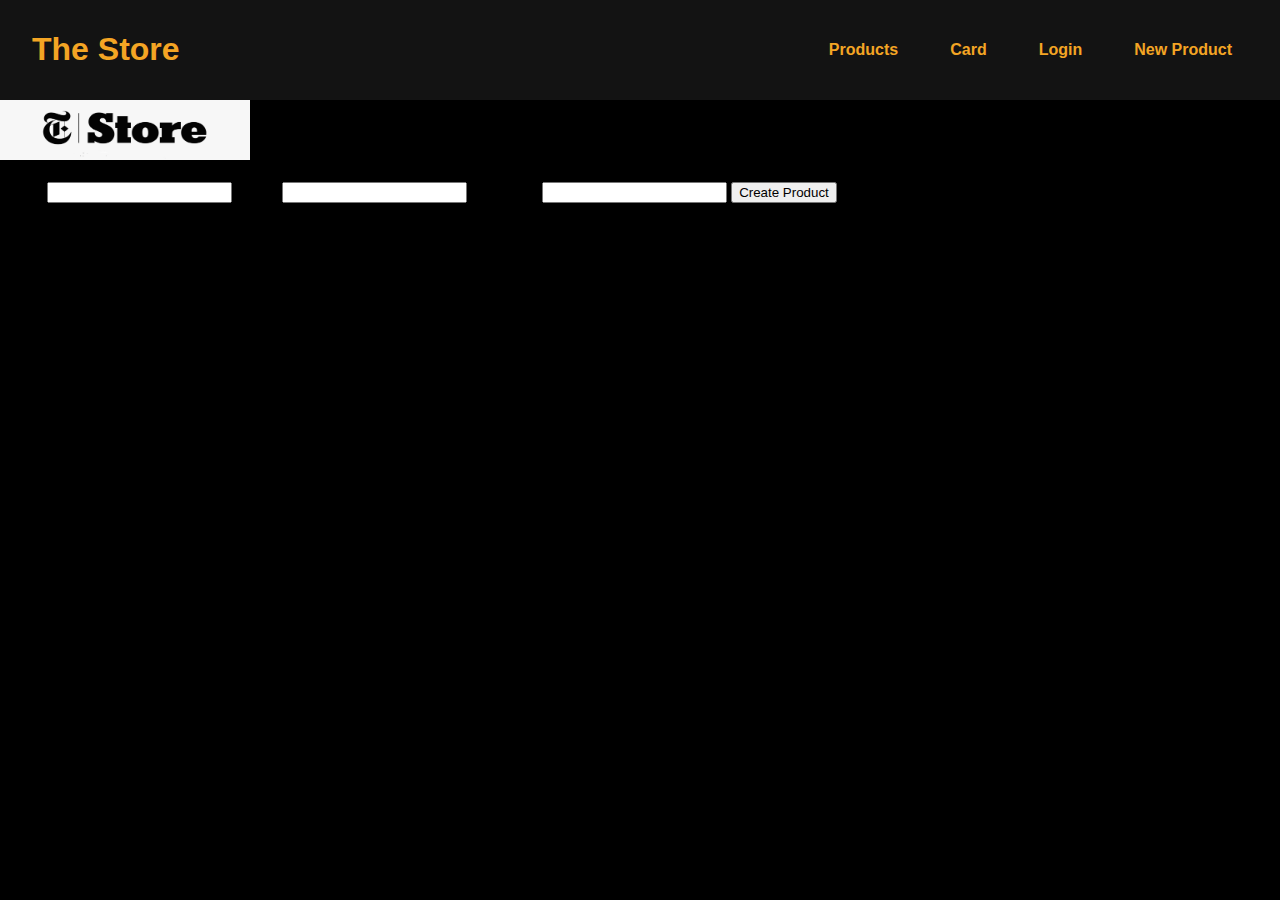
==== newProduct.html @ 83e60d8d "Primer commit de mi aplicacion TheStore" ====
<!DOCTYPE html>
<html lang="en">

<head>
  <meta charset="UTF-8">
  <meta name="viewport" content="width=device-width, initial-scale=1.0">
  <title>Document</title>
  <link rel="stylesheet" href="styles.css">
</head>

<body>
  <nav class="navbar">
    <div class="logo">
      <h1>The Store</h1>
    </div>
    <ul class="nav-links">
      <li><a href="index.html">Products</a></li>
      <li><a href="#cart">Card</a></li>
      <li><a href="#login">Login</a></li>
      <li><a href="newProduct.html">New Product</a></li>
    </ul>
  </nav>

  <div>
    <img src="TheStore.jpg" alt="The Store" width="250" height="60"><br><br>
    <form action="procesar_newProduct.php" method="post">
      <label for="nombre">Name</label>
      <input type="text" id="nombre" name="nombre">
      <label for="price">Price:</label>
      <input type="number" id="price" name="price">
      <label for="">Inventory</label>
      <input type="number" id="inventory" name="inventory">


      <button type="button" id="create product">Create Product</button>
    </form>
  </div>
</body>

</html>
---- styles.css ----
:root {
  --primary-bg-color: black;
  --navbar-bg-color: #131313;
  --text-color: #f4a524;
  --link-hover-color: #000000;
  --link-hover-bg-color: #f4a524;
  --card-bg-color: #1c1c1c;
  --card-text-color: #ffffff;
  --card-border-radius: 8px;
}

body {
  background-color: var(--primary-bg-color);
  margin: 0;
  font-family: 'Arial', sans-serif;
}

.navbar {
  background-color: var(--navbar-bg-color);
  padding: 10px 2rem;
  display: flex;
  justify-content: space-between;
  align-items: center;
  color: var(--text-color);
}

.logo h1 {
  max-width: 100%;
  height: auto;
  cursor: pointer;
}

.nav-links {
  list-style-type: none;
  display: flex;
  gap: 20px;
}

.nav-links a {
  text-decoration: none;
  color: var(--text-color);
  font-weight: bold;
  font-size: 16px;
  transition: all 0.3s ease-in-out;
  background-color: transparent;
  padding: 0.5rem 1rem;
  border-radius: 4px;
}

.nav-links a:hover {
  color: var(--link-hover-color);
  background-color: var(--link-hover-bg-color);
}

.containerProduct {
  width: 100%;
  height: 100%;
  display: flex;
  justify-content: center;
  align-items: center;
  margin-top: 3rem;
  flex-wrap: wrap;
}

.productCard {
  margin-top: 2rem;
  overflow: hidden;
  width: 20rem;
  min-height: 28rem;
  background-color: var(--card-bg-color);
  color: var(--card-text-color);
  margin-right: 2rem;
  border-radius: var(--card-border-radius);
}

.productCard img {
  width: 100%;
  height: 100%;
  object-fit: cover;
  /* Esto evita que la imagen se distorsione */
}

.containerImg {
  height: 18rem;
  overflow: hidden;
  /* Esto asegura que la imagen no se desborde del contenedor */
}

.productCard h2 {
  font-size: 1.5rem;
  margin-bottom: 0.5rem;
}

.productCard p {
  font-size: 1.5rem;
  margin-bottom: 1rem;
}

.productCard button {
  width: 100%;
  height: 3rem;
  background-color: var(--link-hover-bg-color);
  color: var(--link-hover-color);
  padding: 0.5rem 1rem;
  border: none;
  border-radius: 4px;
  cursor: pointer;
  transition: all 0.3s ease-in-out;
  font-size: medium;
  font-family: sans-serif;
  font-weight: 400;
}

.productCard button:hover {
  background-color: var(--navbar-bg-color);
  color: var(--text-color);
}

.containerDatos {
  display: flex;
  align-items: center;
  flex-direction: column;
  width: 100%;
}

.datos {
  display: flex;
  flex-direction: column;
  padding: 0 1rem 0 1rem;
}
.datos h2 {
  color: var(--link-hover-bg-color);
  
}

.datos p {
  font-size: medium;
  text-align: justify;
  margin-top: 0;
}
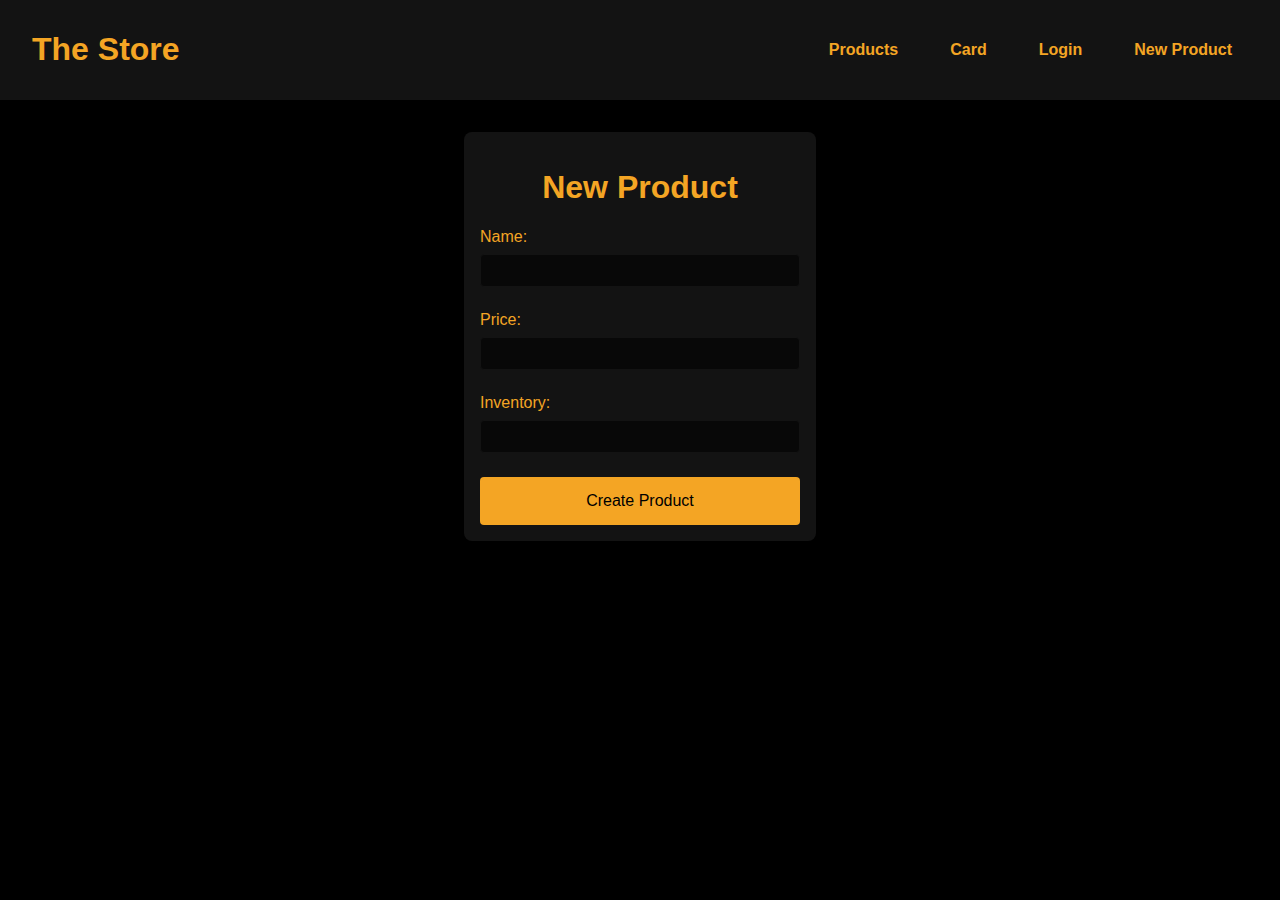
==== commit 2cccc03d: "Arreglo de estilos" ====
--- a/newProduct.html
+++ b/newProduct.html
@@ -1,40 +1,50 @@
 <!DOCTYPE html>
 <html lang="en">
+  <head>
+    <meta charset="UTF-8">
+    <meta name="viewport" content="width=device-width, initial-scale=1.0">
+    <title>Document</title>
+    <link rel="stylesheet" href="styles.css">
+  </head>
 
-<head>
-  <meta charset="UTF-8">
-  <meta name="viewport" content="width=device-width, initial-scale=1.0">
-  <title>Document</title>
-  <link rel="stylesheet" href="styles.css">
-</head>
+  <body>
+    <nav class="navbar">
+      <div class="logo">
+        <h1>The Store</h1>
+      </div>
+      <ul class="nav-links">
+        <li><a href="index.html">Products</a></li>
+        <li><a href="#cart">Card</a></li>
+        <li><a href="#login">Login</a></li>
+        <li><a href="newProduct.html">New Product</a></li>
+      </ul>
+    </nav>
 
-<body>
-  <nav class="navbar">
-    <div class="logo">
-      <h1>The Store</h1>
+    <div class="containerForm">
+      <!-- <img src="TheStore.jpg" alt="The Store" width="250" height="60"><br><br> -->
+      <form action="procesar_newProduct.php" method="post" class="formContainer">
+        <div class="title">
+          <h1>New Product</h1>
+        </div>
+        <div class="contentForm">
+          <div class="formGroup">
+            <label for="nombre">Name:</label>
+            <input type="text" id="nombre" name="nombre" class="formInput">
+          </div>
+
+          <div class="formGroup">
+            <label for="price">Price:</label>
+            <input type="number" id="price" name="price" class="formInput">
+          </div>
+
+          <div class="formGroup">
+            <label for="inventory">Inventory:</label>
+            <input type="number" id="inventory" name="inventory" class="formInput">
+          </div>
+
+          <button type="button" id="createProduct" class="formButton">Create Product</button>
+        </div>
+      </form>
     </div>
-    <ul class="nav-links">
-      <li><a href="index.html">Products</a></li>
-      <li><a href="#cart">Card</a></li>
-      <li><a href="#login">Login</a></li>
-      <li><a href="newProduct.html">New Product</a></li>
-    </ul>
-  </nav>
-
-  <div>
-    <img src="TheStore.jpg" alt="The Store" width="250" height="60"><br><br>
-    <form action="procesar_newProduct.php" method="post">
-      <label for="nombre">Name</label>
-      <input type="text" id="nombre" name="nombre">
-      <label for="price">Price:</label>
-      <input type="number" id="price" name="price">
-      <label for="">Inventory</label>
-      <input type="number" id="inventory" name="inventory">
-
-
-      <button type="button" id="create product">Create Product</button>
-    </form>
-  </div>
-</body>
-
+  </body>
 </html>--- a/styles.css
+++ b/styles.css
@@ -58,32 +58,31 @@
   display: flex;
   justify-content: center;
   align-items: center;
-  margin-top: 3rem;
   flex-wrap: wrap;
 }
 
 .productCard {
+  position: relative;
   margin-top: 2rem;
   overflow: hidden;
   width: 20rem;
-  min-height: 28rem;
+  min-height: 23rem;
   background-color: var(--card-bg-color);
   color: var(--card-text-color);
   margin-right: 2rem;
   border-radius: var(--card-border-radius);
+  transition: all 0.3s ease-in-out;
 }
 
 .productCard img {
   width: 100%;
   height: 100%;
   object-fit: cover;
-  /* Esto evita que la imagen se distorsione */
 }
 
 .containerImg {
-  height: 18rem;
+  height: 23rem;
   overflow: hidden;
-  /* Esto asegura que la imagen no se desborde del contenedor */
 }
 
 .productCard h2 {
@@ -109,6 +108,7 @@
   font-size: medium;
   font-family: sans-serif;
   font-weight: 400;
+  z-index: 10;
 }
 
 .productCard button:hover {
@@ -124,10 +124,27 @@
 }
 
 .datos {
+  background-color: var(--card-bg-color);
+  position: absolute;
+  border-radius: var(--card-border-radius);
+  bottom: -3rem;
   display: flex;
   flex-direction: column;
   padding: 0 1rem 0 1rem;
-}
+  z-index: 5;
+  transition: all 0.3s ease-in-out;
+}
+
+.productCard:hover .datos {
+  bottom: 2.7rem;
+  cursor: pointer;
+}
+
+.price {
+  width: 100%;
+  text-align: center;
+}
+
 .datos h2 {
   color: var(--link-hover-bg-color);
   
@@ -137,4 +154,74 @@
   font-size: medium;
   text-align: justify;
   margin-top: 0;
+}
+
+.containerForm {
+  width: 100%;
+  display: flex;
+  justify-content: center;
+  align-items: center;
+}
+
+.title {
+  color: var(--text-color);
+  width: 100%;
+  display: flex;
+  justify-content: center;
+  align-items: center;
+}
+
+.contentForm {
+  width: 100%;
+}
+
+.formContainer {
+  background-color: var(--navbar-bg-color);
+  width: 20rem;
+  padding: 1rem;
+  display: flex;
+  flex-direction: column;
+  align-items: start;
+  margin-top: 2rem;
+  border-radius: var(--card-border-radius);
+}
+
+.formGroup {
+  display: flex;
+  flex-direction: column;
+  width: 100%;
+  margin-bottom: 1.5rem;
+}
+
+.formGroup label {
+  color: var(--link-hover-bg-color);
+  font-size: 1rem;
+  margin-bottom: 0.5rem;
+}
+
+.formInput {
+  padding: 0.5rem;
+  border: 1px solid var(--navbar-bg-color);
+  border-radius: 4px;
+  background-color: #080808;
+  color: var(--text-color);
+}
+
+.formButton {
+  width: 100%;
+  height: 3rem;
+  background-color: var(--link-hover-bg-color);
+  color: var(--link-hover-color);
+  border: none;
+  border-radius: 4px;
+  cursor: pointer;
+  transition: all 0.3s ease-in-out;
+  font-size: 1rem;
+  font-family: sans-serif;
+  font-weight: 400;
+}
+
+.formButton:hover {
+  background-color: var(--navbar-bg-color);
+  color: var(--text-color);
 }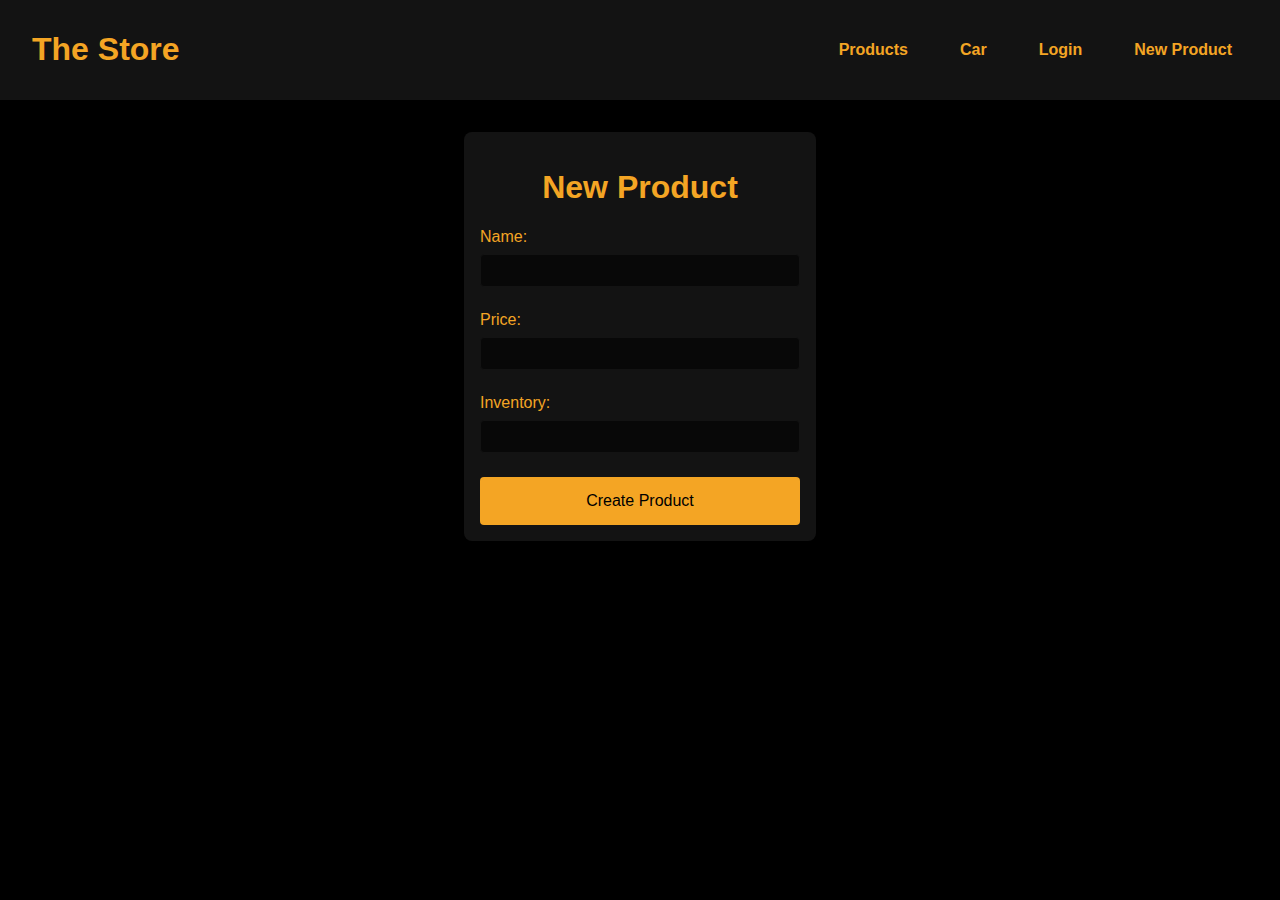
==== commit 5c55d0e3: "agregando car" ====
--- a/newProduct.html
+++ b/newProduct.html
@@ -1,50 +1,55 @@
 <!DOCTYPE html>
 <html lang="en">
-  <head>
-    <meta charset="UTF-8">
-    <meta name="viewport" content="width=device-width, initial-scale=1.0">
-    <title>Document</title>
-    <link rel="stylesheet" href="styles.css">
-  </head>
 
-  <body>
-    <nav class="navbar">
-      <div class="logo">
-        <h1>The Store</h1>
+<head>
+  <meta charset="UTF-8">
+  <meta name="viewport" content="width=device-width, initial-scale=1.0">
+  <title>Document</title>
+
+  <link rel="stylesheet" href="styles.css">
+  <link rel="stylesheet" href="./css/styles.css">
+  <script src="./js/script.js"></script>
+</head>
+
+<body>
+  <nav class="navbar">
+    <div class="logo">
+      <h1>The Store</h1>
+    </div>
+    <ul class="nav-links">
+      <li><a href="index.html">Products</a></li>
+      <li><a href="car.html">Car</a></li>
+      <li><a href="#login">Login</a></li>
+      <li><a href="newProduct.html">New Product</a></li>
+    </ul>
+  </nav>
+
+  <div class="containerForm">
+    <!-- <img src="TheStore.jpg" alt="The Store" width="250" height="60"><br><br> -->
+    <form action="procesar_newProduct.php" method="post" class="formContainer">
+      <div class="title">
+        <h1>New Product</h1>
       </div>
-      <ul class="nav-links">
-        <li><a href="index.html">Products</a></li>
-        <li><a href="#cart">Card</a></li>
-        <li><a href="#login">Login</a></li>
-        <li><a href="newProduct.html">New Product</a></li>
-      </ul>
-    </nav>
+      <div class="contentForm">
+        <div class="formGroup">
+          <label for="nombre">Name:</label>
+          <input type="text" id="nombre" name="nombre" class="formInput">
+        </div>
 
-    <div class="containerForm">
-      <!-- <img src="TheStore.jpg" alt="The Store" width="250" height="60"><br><br> -->
-      <form action="procesar_newProduct.php" method="post" class="formContainer">
-        <div class="title">
-          <h1>New Product</h1>
+        <div class="formGroup">
+          <label for="price">Price:</label>
+          <input type="number" id="price" name="price" class="formInput">
         </div>
-        <div class="contentForm">
-          <div class="formGroup">
-            <label for="nombre">Name:</label>
-            <input type="text" id="nombre" name="nombre" class="formInput">
-          </div>
 
-          <div class="formGroup">
-            <label for="price">Price:</label>
-            <input type="number" id="price" name="price" class="formInput">
-          </div>
+        <div class="formGroup">
+          <label for="inventory">Inventory:</label>
+          <input type="number" id="inventory" name="inventory" class="formInput">
+        </div>
 
-          <div class="formGroup">
-            <label for="inventory">Inventory:</label>
-            <input type="number" id="inventory" name="inventory" class="formInput">
-          </div>
+        <button type="button" id="createProduct" class="formButton">Create Product</button>
+      </div>
+    </form>
+  </div>
+</body>
 
-          <button type="button" id="createProduct" class="formButton">Create Product</button>
-        </div>
-      </form>
-    </div>
-  </body>
 </html>--- a/styles.css
+++ b/styles.css
@@ -224,4 +224,9 @@
 .formButton:hover {
   background-color: var(--navbar-bg-color);
   color: var(--text-color);
+}
+.warning {
+  color: red;
+  margin-top: 0.5rem;
+  font-size: 0.8rem;
 }--- a/css/styles.css
+++ b/css/styles.css
@@ -0,0 +1,232 @@
+:root {
+  --primary-bg-color: black;
+  --navbar-bg-color: #131313;
+  --text-color: #f4a524;
+  --link-hover-color: #000000;
+  --link-hover-bg-color: #f4a524;
+  --card-bg-color: #1c1c1c;
+  --card-text-color: #ffffff;
+  --card-border-radius: 8px;
+}
+
+body {
+  background-color: var(--primary-bg-color);
+  margin: 0;
+  font-family: 'Arial', sans-serif;
+}
+
+.navbar {
+  background-color: var(--navbar-bg-color);
+  padding: 10px 2rem;
+  display: flex;
+  justify-content: space-between;
+  align-items: center;
+  color: var(--text-color);
+}
+
+.logo h1 {
+  max-width: 100%;
+  height: auto;
+  cursor: pointer;
+}
+
+.nav-links {
+  list-style-type: none;
+  display: flex;
+  gap: 20px;
+}
+
+.nav-links a {
+  text-decoration: none;
+  color: var(--text-color);
+  font-weight: bold;
+  font-size: 16px;
+  transition: all 0.3s ease-in-out;
+  background-color: transparent;
+  padding: 0.5rem 1rem;
+  border-radius: 4px;
+}
+
+.nav-links a:hover {
+  color: var(--link-hover-color);
+  background-color: var(--link-hover-bg-color);
+}
+
+.containerProduct {
+  width: 100%;
+  height: 100%;
+  display: flex;
+  justify-content: center;
+  align-items: center;
+  flex-wrap: wrap;
+}
+
+.productCard {
+  position: relative;
+  margin-top: 2rem;
+  overflow: hidden;
+  width: 20rem;
+  min-height: 23rem;
+  background-color: var(--card-bg-color);
+  color: var(--card-text-color);
+  margin-right: 2rem;
+  border-radius: var(--card-border-radius);
+  transition: all 0.3s ease-in-out;
+}
+
+.productCard img {
+  width: 100%;
+  height: 100%;
+  object-fit: cover;
+}
+
+.containerImg {
+  height: 23rem;
+  overflow: hidden;
+}
+
+.productCard h2 {
+  font-size: 1.5rem;
+  margin-bottom: 0.5rem;
+}
+
+.productCard p {
+  font-size: 1.5rem;
+  margin-bottom: 1rem;
+}
+
+.productCard button {
+  width: 100%;
+  height: 3rem;
+  background-color: var(--link-hover-bg-color);
+  color: var(--link-hover-color);
+  padding: 0.5rem 1rem;
+  border: none;
+  border-radius: 4px;
+  cursor: pointer;
+  transition: all 0.3s ease-in-out;
+  font-size: medium;
+  font-family: sans-serif;
+  font-weight: 400;
+  z-index: 10;
+}
+
+.productCard button:hover {
+  background-color: var(--navbar-bg-color);
+  color: var(--text-color);
+}
+
+.containerDatos {
+  display: flex;
+  align-items: center;
+  flex-direction: column;
+  width: 100%;
+}
+
+.datos {
+  background-color: var(--card-bg-color);
+  position: absolute;
+  border-radius: var(--card-border-radius);
+  bottom: -3rem;
+  display: flex;
+  flex-direction: column;
+  padding: 0 1rem 0 1rem;
+  z-index: 5;
+  transition: all 0.3s ease-in-out;
+}
+
+.productCard:hover .datos {
+  bottom: 2.7rem;
+  cursor: pointer;
+}
+
+.price {
+  width: 100%;
+  text-align: center;
+}
+
+.datos h2 {
+  color: var(--link-hover-bg-color);
+  
+}
+
+.datos p {
+  font-size: medium;
+  text-align: justify;
+  margin-top: 0;
+}
+
+.containerForm {
+  width: 100%;
+  display: flex;
+  justify-content: center;
+  align-items: center;
+}
+
+.title {
+  color: var(--text-color);
+  width: 100%;
+  display: flex;
+  justify-content: center;
+  align-items: center;
+}
+
+.contentForm {
+  width: 100%;
+}
+
+.formContainer {
+  background-color: var(--navbar-bg-color);
+  width: 20rem;
+  padding: 1rem;
+  display: flex;
+  flex-direction: column;
+  align-items: start;
+  margin-top: 2rem;
+  border-radius: var(--card-border-radius);
+}
+
+.formGroup {
+  display: flex;
+  flex-direction: column;
+  width: 100%;
+  margin-bottom: 1.5rem;
+}
+
+.formGroup label {
+  color: var(--link-hover-bg-color);
+  font-size: 1rem;
+  margin-bottom: 0.5rem;
+}
+
+.formInput {
+  padding: 0.5rem;
+  border: 1px solid var(--navbar-bg-color);
+  border-radius: 4px;
+  background-color: #080808;
+  color: var(--text-color);
+}
+
+.formButton {
+  width: 100%;
+  height: 3rem;
+  background-color: var(--link-hover-bg-color);
+  color: var(--link-hover-color);
+  border: none;
+  border-radius: 4px;
+  cursor: pointer;
+  transition: all 0.3s ease-in-out;
+  font-size: 1rem;
+  font-family: sans-serif;
+  font-weight: 400;
+}
+
+.formButton:hover {
+  background-color: var(--navbar-bg-color);
+  color: var(--text-color);
+}
+.warning {
+  color: red;
+  margin-top: 0.5rem;
+  font-size: 0.8rem;
+}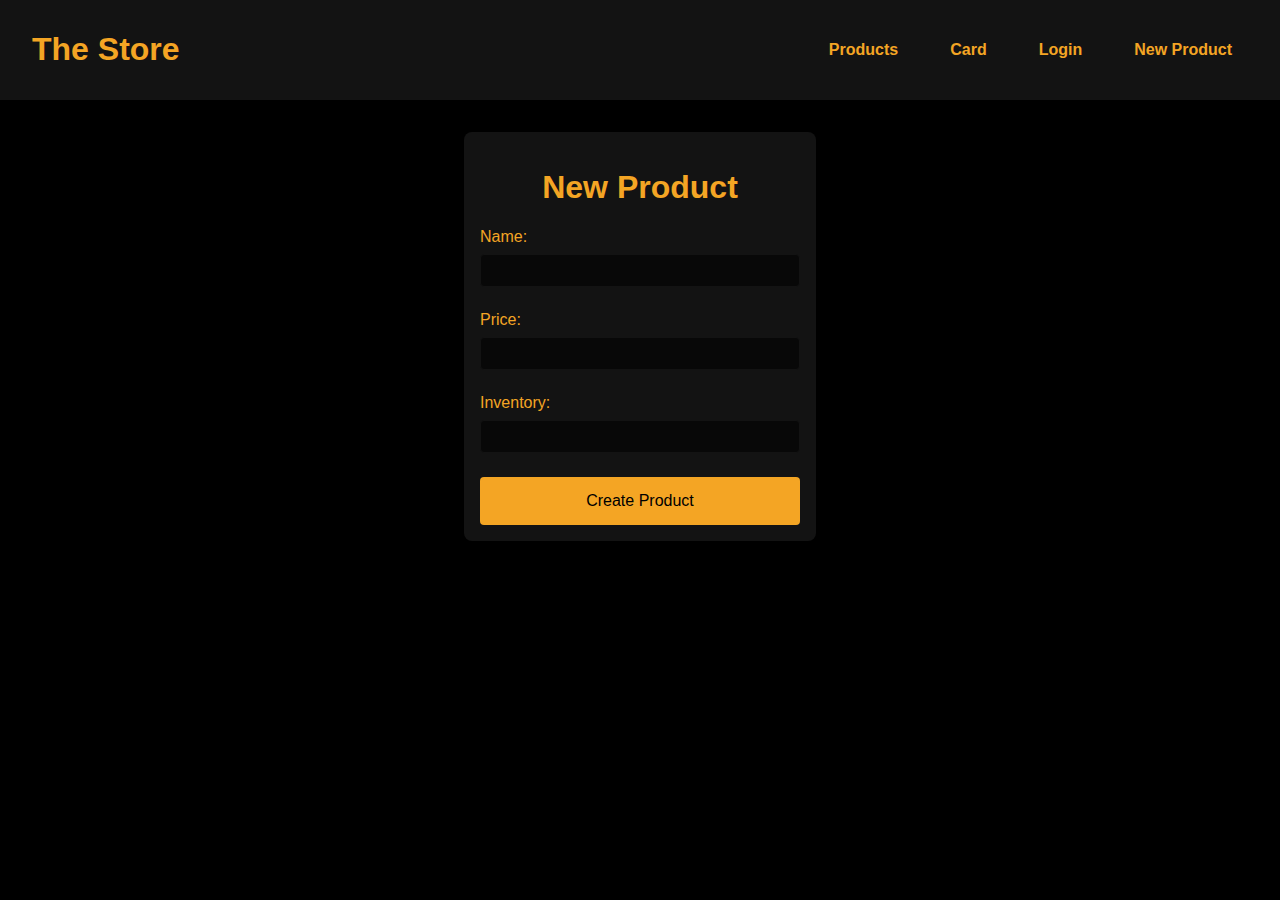
==== commit 802ded23: "completed routes" ====
--- a/newProduct.html
+++ b/newProduct.html
@@ -1,55 +1,50 @@
 <!DOCTYPE html>
 <html lang="en">
+  <head>
+    <meta charset="UTF-8">
+    <meta name="viewport" content="width=device-width, initial-scale=1.0">
+    <title>Document</title>
+    <link rel="stylesheet" href="styles.css">
+  </head>
 
-<head>
-  <meta charset="UTF-8">
-  <meta name="viewport" content="width=device-width, initial-scale=1.0">
-  <title>Document</title>
+  <body>
+    <nav class="navbar">
+      <div class="logo">
+        <h1>The Store</h1>
+      </div>
+      <ul class="nav-links">
+        <li><a href="index.html">Products</a></li>
+        <li><a href="#cart">Card</a></li>
+        <li><a href="#login">Login</a></li>
+        <li><a href="newProduct.html">New Product</a></li>
+      </ul>
+    </nav>
 
-  <link rel="stylesheet" href="styles.css">
-  <link rel="stylesheet" href="./css/styles.css">
-  <script src="./js/script.js"></script>
-</head>
+    <div class="containerForm">
+      <!-- <img src="TheStore.jpg" alt="The Store" width="250" height="60"><br><br> -->
+      <form action="procesar_newProduct.php" method="post" class="formContainer">
+        <div class="title">
+          <h1>New Product</h1>
+        </div>
+        <div class="contentForm">
+          <div class="formGroup">
+            <label for="nombre">Name:</label>
+            <input type="text" id="nombre" name="nombre" class="formInput">
+          </div>
 
-<body>
-  <nav class="navbar">
-    <div class="logo">
-      <h1>The Store</h1>
+          <div class="formGroup">
+            <label for="price">Price:</label>
+            <input type="number" id="price" name="price" class="formInput">
+          </div>
+
+          <div class="formGroup">
+            <label for="inventory">Inventory:</label>
+            <input type="number" id="inventory" name="inventory" class="formInput">
+          </div>
+
+          <button type="button" id="createProduct" class="formButton">Create Product</button>
+        </div>
+      </form>
     </div>
-    <ul class="nav-links">
-      <li><a href="index.html">Products</a></li>
-      <li><a href="car.html">Car</a></li>
-      <li><a href="#login">Login</a></li>
-      <li><a href="newProduct.html">New Product</a></li>
-    </ul>
-  </nav>
-
-  <div class="containerForm">
-    <!-- <img src="TheStore.jpg" alt="The Store" width="250" height="60"><br><br> -->
-    <form action="procesar_newProduct.php" method="post" class="formContainer">
-      <div class="title">
-        <h1>New Product</h1>
-      </div>
-      <div class="contentForm">
-        <div class="formGroup">
-          <label for="nombre">Name:</label>
-          <input type="text" id="nombre" name="nombre" class="formInput">
-        </div>
-
-        <div class="formGroup">
-          <label for="price">Price:</label>
-          <input type="number" id="price" name="price" class="formInput">
-        </div>
-
-        <div class="formGroup">
-          <label for="inventory">Inventory:</label>
-          <input type="number" id="inventory" name="inventory" class="formInput">
-        </div>
-
-        <button type="button" id="createProduct" class="formButton">Create Product</button>
-      </div>
-    </form>
-  </div>
-</body>
-
+  </body>
 </html>--- a/styles.css
+++ b/styles.css
@@ -224,9 +224,4 @@
 .formButton:hover {
   background-color: var(--navbar-bg-color);
   color: var(--text-color);
-}
-.warning {
-  color: red;
-  margin-top: 0.5rem;
-  font-size: 0.8rem;
 }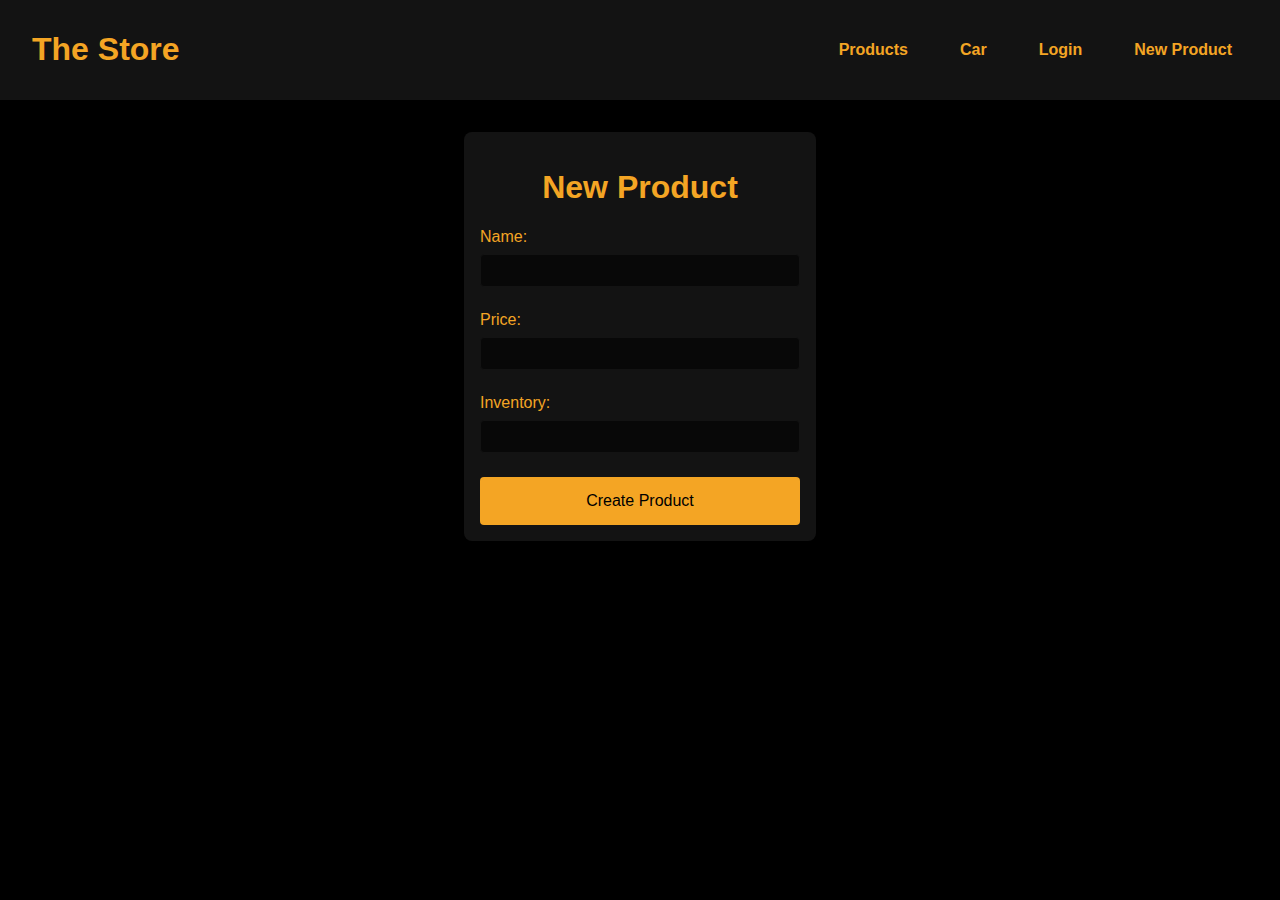
==== commit 02cdc0f4: "Merge branch 'main' of https://github.com/Natalia890c/TheStore" ====
--- a/newProduct.html
+++ b/newProduct.html
@@ -1,50 +1,55 @@
 <!DOCTYPE html>
 <html lang="en">
-  <head>
-    <meta charset="UTF-8">
-    <meta name="viewport" content="width=device-width, initial-scale=1.0">
-    <title>Document</title>
-    <link rel="stylesheet" href="styles.css">
-  </head>
 
-  <body>
-    <nav class="navbar">
-      <div class="logo">
-        <h1>The Store</h1>
+<head>
+  <meta charset="UTF-8">
+  <meta name="viewport" content="width=device-width, initial-scale=1.0">
+  <title>Document</title>
+
+  <link rel="stylesheet" href="styles.css">
+  <link rel="stylesheet" href="./css/styles.css">
+  <script src="./js/script.js"></script>
+</head>
+
+<body>
+  <nav class="navbar">
+    <div class="logo">
+      <h1>The Store</h1>
+    </div>
+    <ul class="nav-links">
+      <li><a href="index.html">Products</a></li>
+      <li><a href="car.html">Car</a></li>
+      <li><a href="#login">Login</a></li>
+      <li><a href="newProduct.html">New Product</a></li>
+    </ul>
+  </nav>
+
+  <div class="containerForm">
+    <!-- <img src="TheStore.jpg" alt="The Store" width="250" height="60"><br><br> -->
+    <form action="procesar_newProduct.php" method="post" class="formContainer">
+      <div class="title">
+        <h1>New Product</h1>
       </div>
-      <ul class="nav-links">
-        <li><a href="index.html">Products</a></li>
-        <li><a href="#cart">Card</a></li>
-        <li><a href="#login">Login</a></li>
-        <li><a href="newProduct.html">New Product</a></li>
-      </ul>
-    </nav>
+      <div class="contentForm">
+        <div class="formGroup">
+          <label for="nombre">Name:</label>
+          <input type="text" id="nombre" name="nombre" class="formInput">
+        </div>
 
-    <div class="containerForm">
-      <!-- <img src="TheStore.jpg" alt="The Store" width="250" height="60"><br><br> -->
-      <form action="procesar_newProduct.php" method="post" class="formContainer">
-        <div class="title">
-          <h1>New Product</h1>
+        <div class="formGroup">
+          <label for="price">Price:</label>
+          <input type="number" id="price" name="price" class="formInput">
         </div>
-        <div class="contentForm">
-          <div class="formGroup">
-            <label for="nombre">Name:</label>
-            <input type="text" id="nombre" name="nombre" class="formInput">
-          </div>
 
-          <div class="formGroup">
-            <label for="price">Price:</label>
-            <input type="number" id="price" name="price" class="formInput">
-          </div>
+        <div class="formGroup">
+          <label for="inventory">Inventory:</label>
+          <input type="number" id="inventory" name="inventory" class="formInput">
+        </div>
 
-          <div class="formGroup">
-            <label for="inventory">Inventory:</label>
-            <input type="number" id="inventory" name="inventory" class="formInput">
-          </div>
+        <button type="button" id="createProduct" class="formButton">Create Product</button>
+      </div>
+    </form>
+  </div>
+</body>
 
-          <button type="button" id="createProduct" class="formButton">Create Product</button>
-        </div>
-      </form>
-    </div>
-  </body>
 </html>--- a/css/styles.css
+++ b/css/styles.css
@@ -0,0 +1,232 @@
+:root {
+  --primary-bg-color: black;
+  --navbar-bg-color: #131313;
+  --text-color: #f4a524;
+  --link-hover-color: #000000;
+  --link-hover-bg-color: #f4a524;
+  --card-bg-color: #1c1c1c;
+  --card-text-color: #ffffff;
+  --card-border-radius: 8px;
+}
+
+body {
+  background-color: var(--primary-bg-color);
+  margin: 0;
+  font-family: 'Arial', sans-serif;
+}
+
+.navbar {
+  background-color: var(--navbar-bg-color);
+  padding: 10px 2rem;
+  display: flex;
+  justify-content: space-between;
+  align-items: center;
+  color: var(--text-color);
+}
+
+.logo h1 {
+  max-width: 100%;
+  height: auto;
+  cursor: pointer;
+}
+
+.nav-links {
+  list-style-type: none;
+  display: flex;
+  gap: 20px;
+}
+
+.nav-links a {
+  text-decoration: none;
+  color: var(--text-color);
+  font-weight: bold;
+  font-size: 16px;
+  transition: all 0.3s ease-in-out;
+  background-color: transparent;
+  padding: 0.5rem 1rem;
+  border-radius: 4px;
+}
+
+.nav-links a:hover {
+  color: var(--link-hover-color);
+  background-color: var(--link-hover-bg-color);
+}
+
+.containerProduct {
+  width: 100%;
+  height: 100%;
+  display: flex;
+  justify-content: center;
+  align-items: center;
+  flex-wrap: wrap;
+}
+
+.productCard {
+  position: relative;
+  margin-top: 2rem;
+  overflow: hidden;
+  width: 20rem;
+  min-height: 23rem;
+  background-color: var(--card-bg-color);
+  color: var(--card-text-color);
+  margin-right: 2rem;
+  border-radius: var(--card-border-radius);
+  transition: all 0.3s ease-in-out;
+}
+
+.productCard img {
+  width: 100%;
+  height: 100%;
+  object-fit: cover;
+}
+
+.containerImg {
+  height: 23rem;
+  overflow: hidden;
+}
+
+.productCard h2 {
+  font-size: 1.5rem;
+  margin-bottom: 0.5rem;
+}
+
+.productCard p {
+  font-size: 1.5rem;
+  margin-bottom: 1rem;
+}
+
+.productCard button {
+  width: 100%;
+  height: 3rem;
+  background-color: var(--link-hover-bg-color);
+  color: var(--link-hover-color);
+  padding: 0.5rem 1rem;
+  border: none;
+  border-radius: 4px;
+  cursor: pointer;
+  transition: all 0.3s ease-in-out;
+  font-size: medium;
+  font-family: sans-serif;
+  font-weight: 400;
+  z-index: 10;
+}
+
+.productCard button:hover {
+  background-color: var(--navbar-bg-color);
+  color: var(--text-color);
+}
+
+.containerDatos {
+  display: flex;
+  align-items: center;
+  flex-direction: column;
+  width: 100%;
+}
+
+.datos {
+  background-color: var(--card-bg-color);
+  position: absolute;
+  border-radius: var(--card-border-radius);
+  bottom: -3rem;
+  display: flex;
+  flex-direction: column;
+  padding: 0 1rem 0 1rem;
+  z-index: 5;
+  transition: all 0.3s ease-in-out;
+}
+
+.productCard:hover .datos {
+  bottom: 2.7rem;
+  cursor: pointer;
+}
+
+.price {
+  width: 100%;
+  text-align: center;
+}
+
+.datos h2 {
+  color: var(--link-hover-bg-color);
+  
+}
+
+.datos p {
+  font-size: medium;
+  text-align: justify;
+  margin-top: 0;
+}
+
+.containerForm {
+  width: 100%;
+  display: flex;
+  justify-content: center;
+  align-items: center;
+}
+
+.title {
+  color: var(--text-color);
+  width: 100%;
+  display: flex;
+  justify-content: center;
+  align-items: center;
+}
+
+.contentForm {
+  width: 100%;
+}
+
+.formContainer {
+  background-color: var(--navbar-bg-color);
+  width: 20rem;
+  padding: 1rem;
+  display: flex;
+  flex-direction: column;
+  align-items: start;
+  margin-top: 2rem;
+  border-radius: var(--card-border-radius);
+}
+
+.formGroup {
+  display: flex;
+  flex-direction: column;
+  width: 100%;
+  margin-bottom: 1.5rem;
+}
+
+.formGroup label {
+  color: var(--link-hover-bg-color);
+  font-size: 1rem;
+  margin-bottom: 0.5rem;
+}
+
+.formInput {
+  padding: 0.5rem;
+  border: 1px solid var(--navbar-bg-color);
+  border-radius: 4px;
+  background-color: #080808;
+  color: var(--text-color);
+}
+
+.formButton {
+  width: 100%;
+  height: 3rem;
+  background-color: var(--link-hover-bg-color);
+  color: var(--link-hover-color);
+  border: none;
+  border-radius: 4px;
+  cursor: pointer;
+  transition: all 0.3s ease-in-out;
+  font-size: 1rem;
+  font-family: sans-serif;
+  font-weight: 400;
+}
+
+.formButton:hover {
+  background-color: var(--navbar-bg-color);
+  color: var(--text-color);
+}
+.warning {
+  color: red;
+  margin-top: 0.5rem;
+  font-size: 0.8rem;
+}